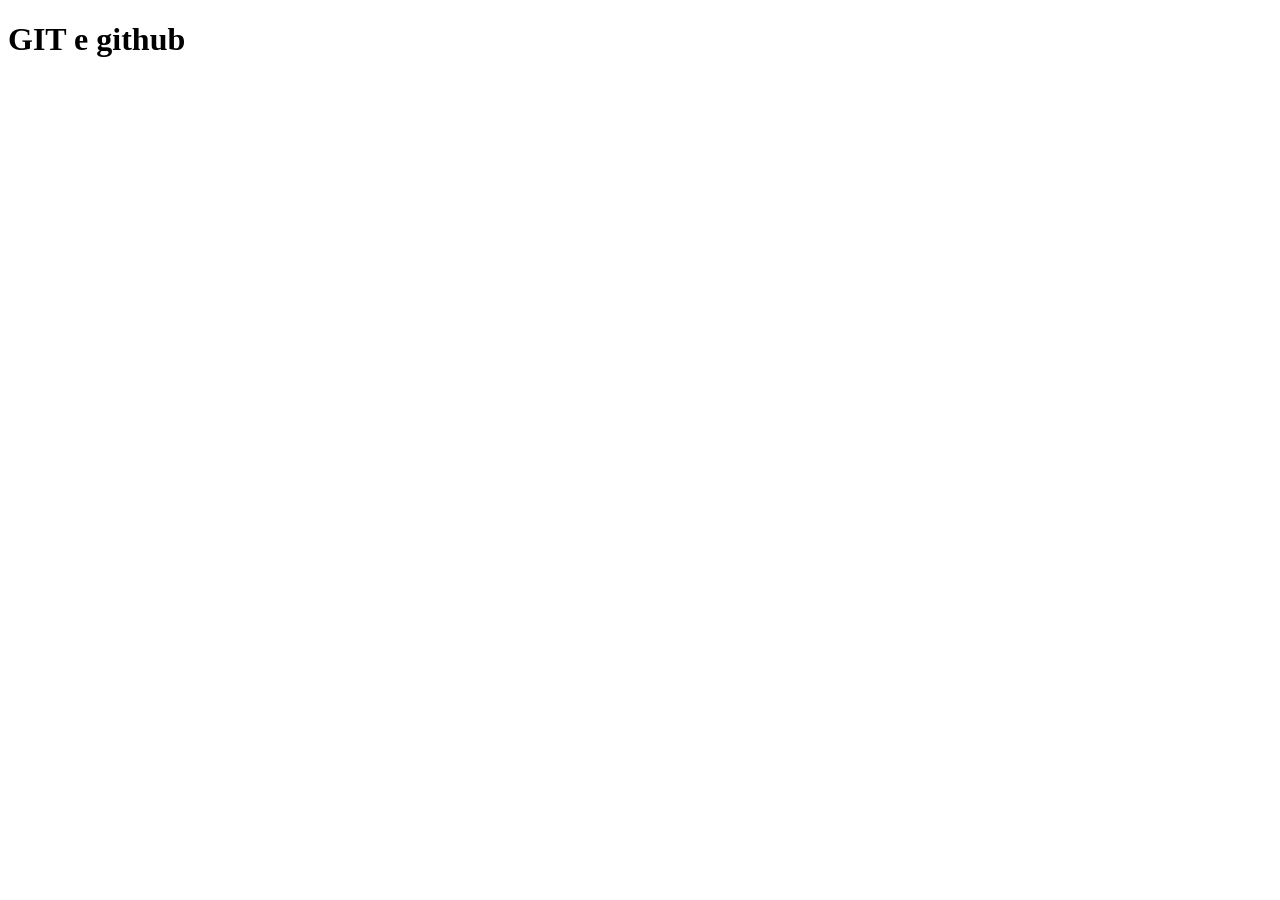
==== index.html @ 7c3cede3 "estrtura basica do html" ====
<!DOCTYPE html>
<html lang="pt-br">
<head>
    <meta charset="UTF-8">
    <meta name="viewport" content="width=device-width, initial-scale=1.0">
    <title>Exemplo de Git e github</title>
</head>
<body>
    <h1>GIT e github</h1>
</body>
</html>
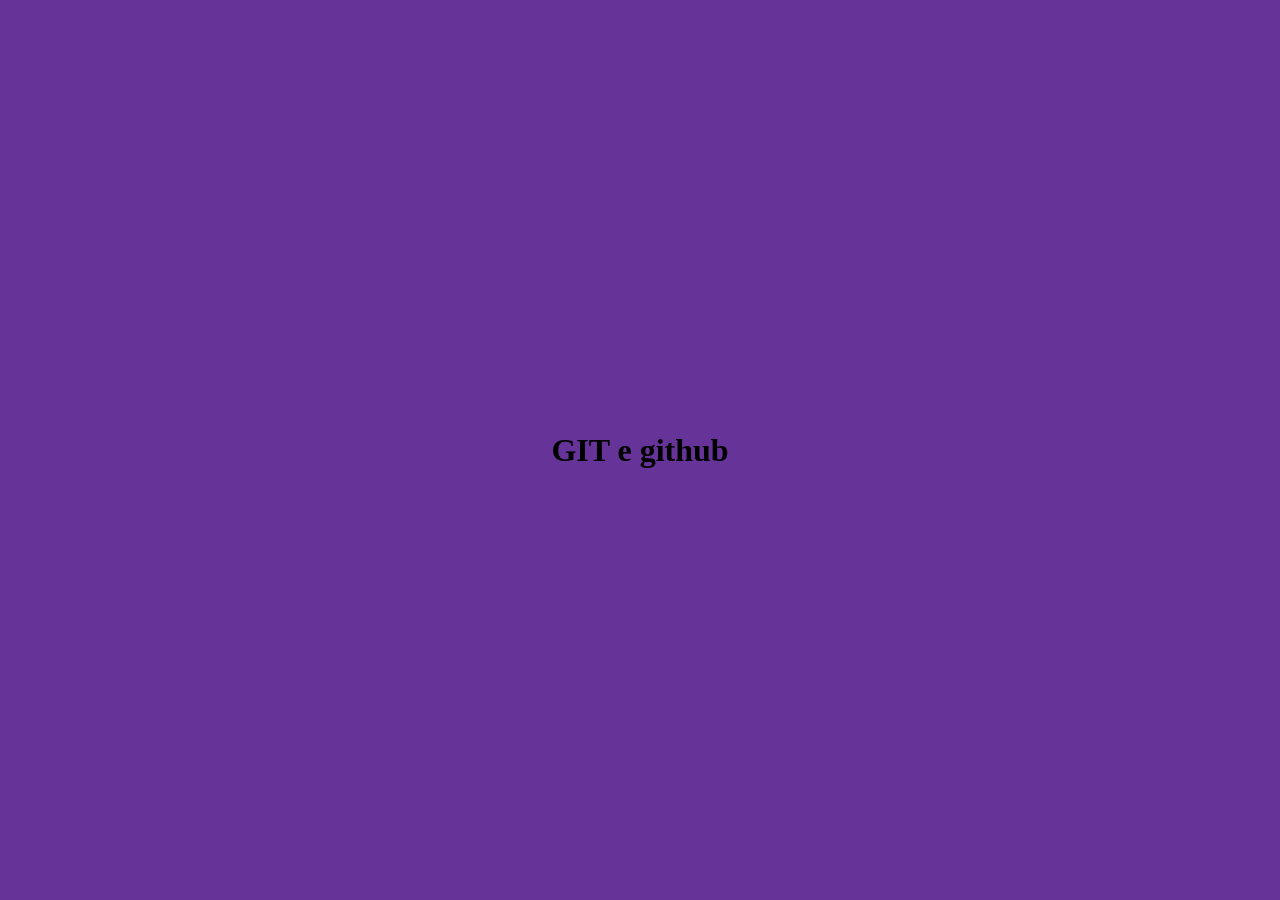
==== commit 694226a7: "modificacao no index.html e criacao do style.css" ====
--- a/index.html
+++ b/index.html
@@ -3,9 +3,16 @@
 <head>
     <meta charset="UTF-8">
     <meta name="viewport" content="width=device-width, initial-scale=1.0">
+    <link rel="stylesheet" href="style.css">
     <title>Exemplo de Git e github</title>
 </head>
 <body>
     <h1>GIT e github</h1>
 </body>
-</html>+</html>
+
+<!-- quando for adicionar atualizacoes no github, digitar "git add 'nome do arquivo'" -->
+<!-- porém, se colocar "git add '.'", vai colocar tudo que foi modificado -->
+<!-- "git commit -m 'texto'" é pra esecrever as modificacoes feitas -->
+<!-- 'git push' serve para enviar a atualizacao pro github -->
+ <!-- sempre que modificar algo, é necessário fazer esse processo. -->
--- a/style.css
+++ b/style.css
@@ -0,0 +1,14 @@
+*{
+    padding: 0;
+    margin: 0;
+    box-sizing: border-box;
+
+}
+
+body{
+    display: flex;
+    justify-content: center;
+    align-items: center;
+    background-color: rebeccapurple;
+    height: 100vh;
+}
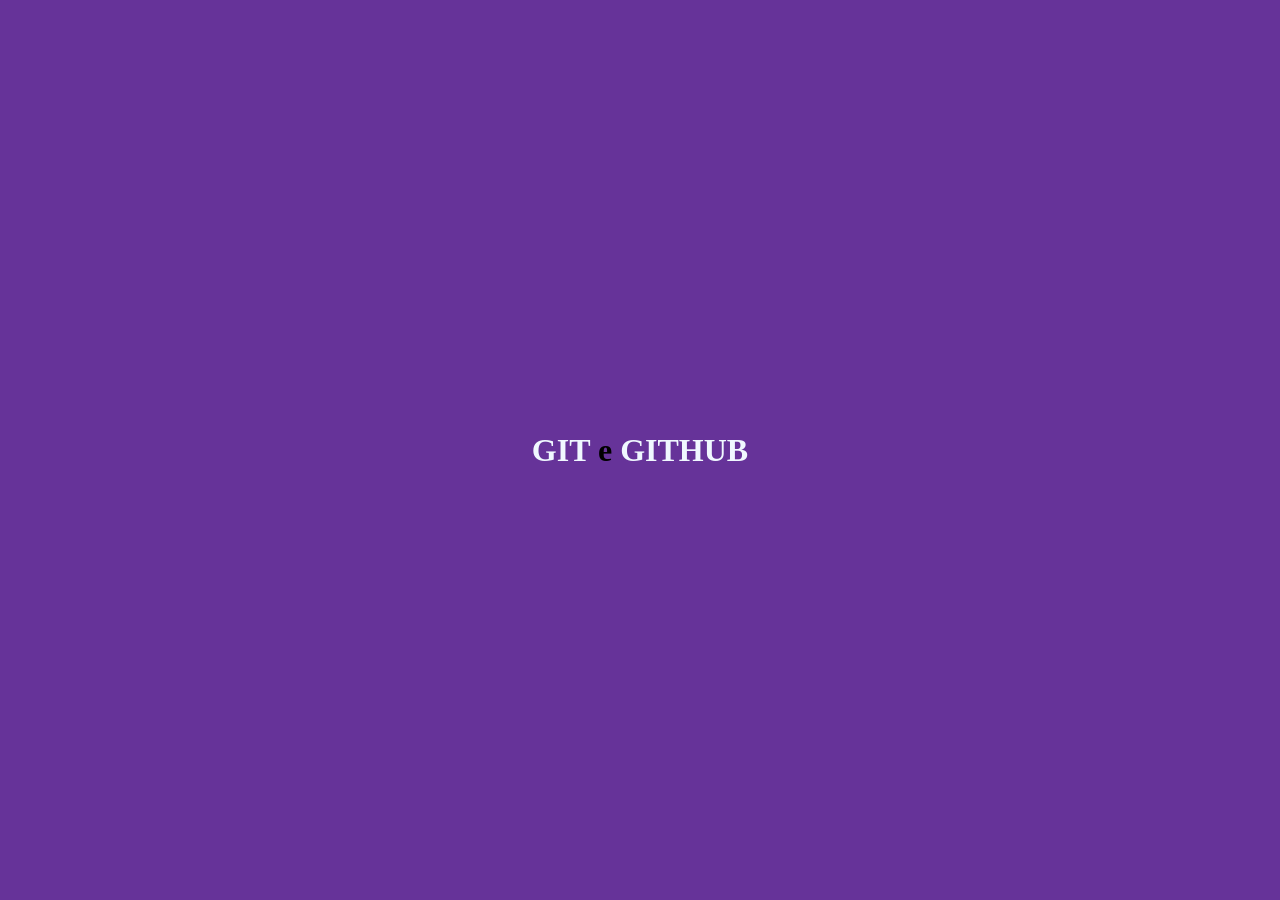
==== commit 75d579ea: "links do git e github criados" ====
--- a/index.html
+++ b/index.html
@@ -7,7 +7,9 @@
     <title>Exemplo de Git e github</title>
 </head>
 <body>
-    <h1>GIT e github</h1>
+    <h1>
+        <a href="">GIT</a> e <a href="">GITHUB</a>
+    </h1>
 </body>
 </html>
 
--- a/style.css
+++ b/style.css
@@ -11,4 +11,10 @@
     align-items: center;
     background-color: rebeccapurple;
     height: 100vh;
+}
+
+a{
+    text-decoration: none;
+    /* color: inherit; */
+    color: aliceblue
 }
